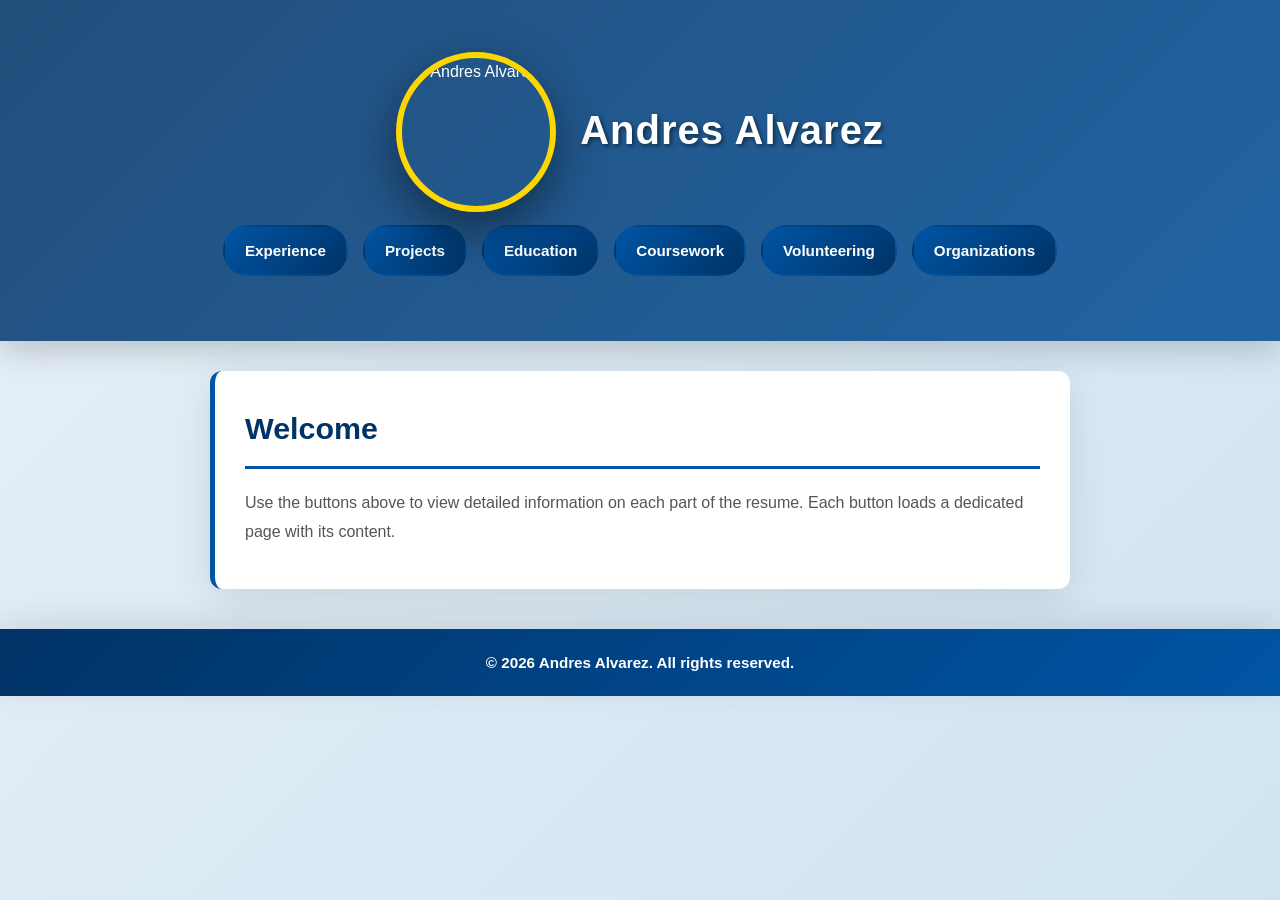
==== index.html @ 6e9ee0b9 "Needs work" ====
<!DOCTYPE html>
<html lang="en">
<head>
    <meta charset="UTF-8">
    <meta name="viewport" content="width=device-width, initial-scale=1.0">
    <title>Andres Alvarez - Resume</title>
    <link rel="stylesheet" href="styles.css">
</head>
<body>
    <header>
        <div class="header-content">
            <img src="https://drive.google.com/uc?export=view&id=1BD-IjRelK__sZNFprMIoTj53XRdDt2o-" alt="Andres Alvarez" class="profile-pic">
            <!-- clinic building image remains on volunteer page if desired -->
            <h1>Andres Alvarez</h1>
        </div>
        <nav>
            <ul>
                <li><a class="btn" href="experience.html">Experience</a></li>
                <li><a class="btn" href="projects.html">Projects</a></li>
                <li><a class="btn" href="education.html">Education</a></li>
                <li><a class="btn" href="coursework.html">Coursework</a></li>
                <li><a class="btn" href="volunteering.html">Volunteering</a></li>
                <li><a class="btn" href="organizations.html">Organizations</a></li>
            </ul>
        </nav>
    </header>

    <div class="container">
        <section>
            <h2>Welcome</h2>
            <p>Use the buttons above to view detailed information on each part of the resume. Each button loads a dedicated page with its content.</p>
        </section>
    </div>

    <footer class="footer">
        &copy; 2026 Andres Alvarez. All rights reserved.
    </footer>
</body>
</html>
---- styles.css ----
/* Basic reset */
* {
    margin: 0;
    padding: 0;
    box-sizing: border-box;
}

body {
    font-family: 'Segoe UI', Tahoma, Geneva, Verdana, sans-serif;
    line-height: 1.8;
    background: linear-gradient(135deg, #e8f0f7 0%, #d0e4f2 100%);
    color: #2c3e50;
    min-height: 100vh;
}

header {
    background: linear-gradient(135deg, rgba(0, 51, 102, 0.85) 0%, rgba(0, 85, 165, 0.85) 100%), 
                url('https://images.unsplash.com/photo-1557821552-17105176677c?w=1200&h=400&fit=crop') center/cover;
    color: #fff;
    padding: 60px 20px;
    text-align: center;
    box-shadow: 0 8px 32px rgba(0, 0, 0, 0.2);
    background-attachment: fixed;
}

header h1 {
    font-size: 2.5em;
    margin-bottom: 20px;
    font-weight: 700;
    letter-spacing: 1px;
    text-shadow: 2px 2px 4px rgba(0, 0, 0, 0.5);
}

nav ul {
    list-style: none;
    display: flex;
    justify-content: center;
    gap: 15px;
    flex-wrap: wrap;
}

nav a {
    color: #fff;
    text-decoration: none;
    font-weight: 600;
    transition: all 0.3s ease;
    font-size: 0.95em;
}

nav a:hover {
    color: #ffd700;
    transform: translateY(-2px);
}

/* button style for nav and other links */
.btn {
    display: inline-block;
    padding: 10px 20px;
    margin: 5px 0;
    background: linear-gradient(135deg, #0055a5 0%, #003366 100%);
    color: #fff;
    text-decoration: none;
    border-radius: 25px;
    transition: all 0.3s ease;
    font-weight: 600;
    border: 2px solid transparent;
}

.btn:hover {
    background: linear-gradient(135deg, #003366 0%, #0055a5 100%);
    box-shadow: 0 6px 20px rgba(0, 85, 165, 0.4);
    transform: translateY(-3px);
}

.container {
    max-width: 900px;
    margin: 30px auto;
    padding: 0 20px;
}

section {
    padding: 30px;
    background-color: #fff;
    margin: 25px 0;
    border-radius: 12px;
    box-shadow: 0 10px 40px rgba(0, 0, 0, 0.1);
    border-left: 5px solid #0055a5;
    transition: all 0.3s ease;
}

section:hover {
    box-shadow: 0 15px 50px rgba(0, 0, 0, 0.15);
    transform: translateY(-3px);
}

section ul {
    list-style: none;
    margin-left: 0;
}

section ul li {
    padding: 8px 0;
    padding-left: 25px;
    position: relative;
    margin-bottom: 10px;
}

section ul li:before {
    content: "▸";
    position: absolute;
    left: 0;
    color: #0055a5;
    font-weight: bold;
}

h2 {
    color: #003366;
    margin-bottom: 20px;
    font-size: 1.9em;
    font-weight: 700;
    border-bottom: 3px solid #0055a5;
    padding-bottom: 10px;
}

h3 {
    color: #0055a5;
    margin: 20px 0 10px 0;
    font-size: 1.3em;
    font-weight: 700;
}

p {
    margin-bottom: 12px;
    line-height: 1.8;
    color: #555;
}

strong {
    color: #0055a5;
    font-weight: 700;
}

.footer {
    text-align: center;
    padding: 20px 0;
    background: linear-gradient(135deg, #003366 0%, #0055a5 100%);
    color: #fff;
    font-size: 0.95em;
    margin-top: 40px;
    box-shadow: 0 -8px 32px rgba(0, 0, 0, 0.1);
    font-weight: 600;
}

/* Utilities */
.highlight {
    background: linear-gradient(120deg, #ffd700 0%, #ffed4e 100%);
    padding: 2px 6px;
    border-radius: 4px;
    font-weight: 600;
}

/* Profile image in header */
.header-content {
    display: flex;
    align-items: center;
    justify-content: center;
    gap: 24px;
    max-width: 900px;
    margin: 0 auto;
}

.profile-pic {
    width: 160px;
    height: 160px;
    border-radius: 50%;
    object-fit: cover;
    border: 6px solid #ffd700;
    box-shadow: 0 18px 50px rgba(0,0,0,0.45);
    transform: translateY(-8px);
    transition: transform 0.25s ease, box-shadow 0.25s ease;
    z-index: 2;
}

.profile-pic:hover {
    transform: translateY(-12px) scale(1.03);
    box-shadow: 0 24px 70px rgba(0,0,0,0.55);
}

@media (max-width: 600px) {
    .header-content { flex-direction: column; gap: 12px; }
    .profile-pic { width: 110px; height: 110px; transform: translateY(0); }
    header h1 { font-size: 1.8em; margin-bottom: 6px; }
}
 
/* volunteer section images */
.volunteer-pic {
    display: block;
    max-width: 100%;
    height: auto;
    margin: 20px auto 0 auto;
    border-radius: 8px;
    box-shadow: 0 8px 24px rgba(0,0,0,0.2);
}
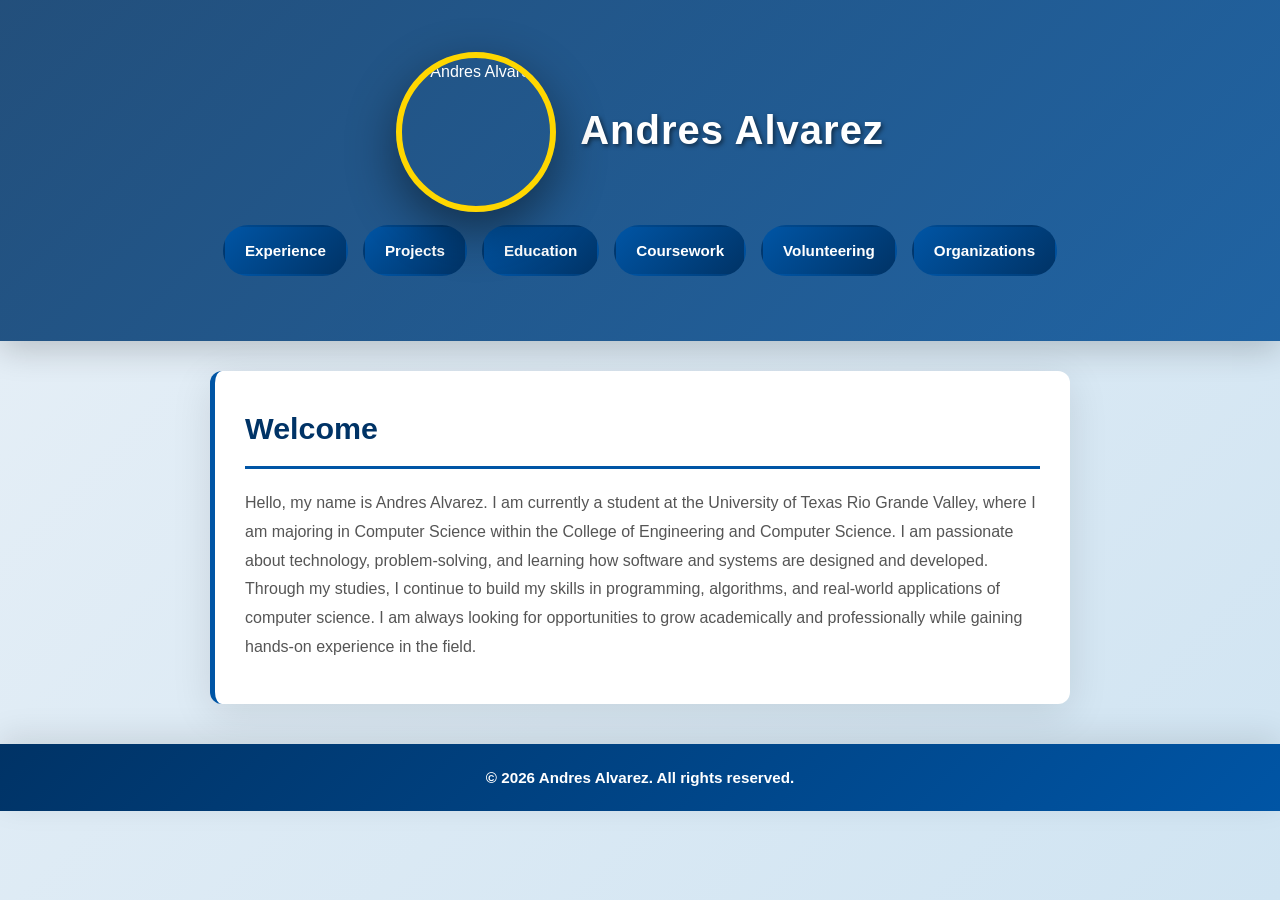
==== commit 34213d79: "Website Page" ====
--- a/index.html
+++ b/index.html
@@ -9,7 +9,7 @@
 <body>
     <header>
         <div class="header-content">
-            <img src="https://drive.google.com/uc?export=view&id=1BD-IjRelK__sZNFprMIoTj53XRdDt2o-" alt="Andres Alvarez" class="profile-pic">
+            <img src="https://static.vecteezy.com/system/resources/previews/036/594/092/non_2x/man-empty-avatar-photo-placeholder-for-social-networks-resumes-forums-and-dating-sites-male-and-female-no-photo-images-for-unfilled-user-profile-free-vector.jpg" alt="Andres Alvarez" class="profile-pic">
             <!-- clinic building image remains on volunteer page if desired -->
             <h1>Andres Alvarez</h1>
         </div>
@@ -28,7 +28,7 @@
     <div class="container">
         <section>
             <h2>Welcome</h2>
-            <p>Use the buttons above to view detailed information on each part of the resume. Each button loads a dedicated page with its content.</p>
+            <p>Hello, my name is Andres Alvarez. I am currently a student at the University of Texas Rio Grande Valley, where I am majoring in Computer Science within the College of Engineering and Computer Science. I am passionate about technology, problem-solving, and learning how software and systems are designed and developed. Through my studies, I continue to build my skills in programming, algorithms, and real-world applications of computer science. I am always looking for opportunities to grow academically and professionally while gaining hands-on experience in the field.</p>
         </section>
     </div>
 
